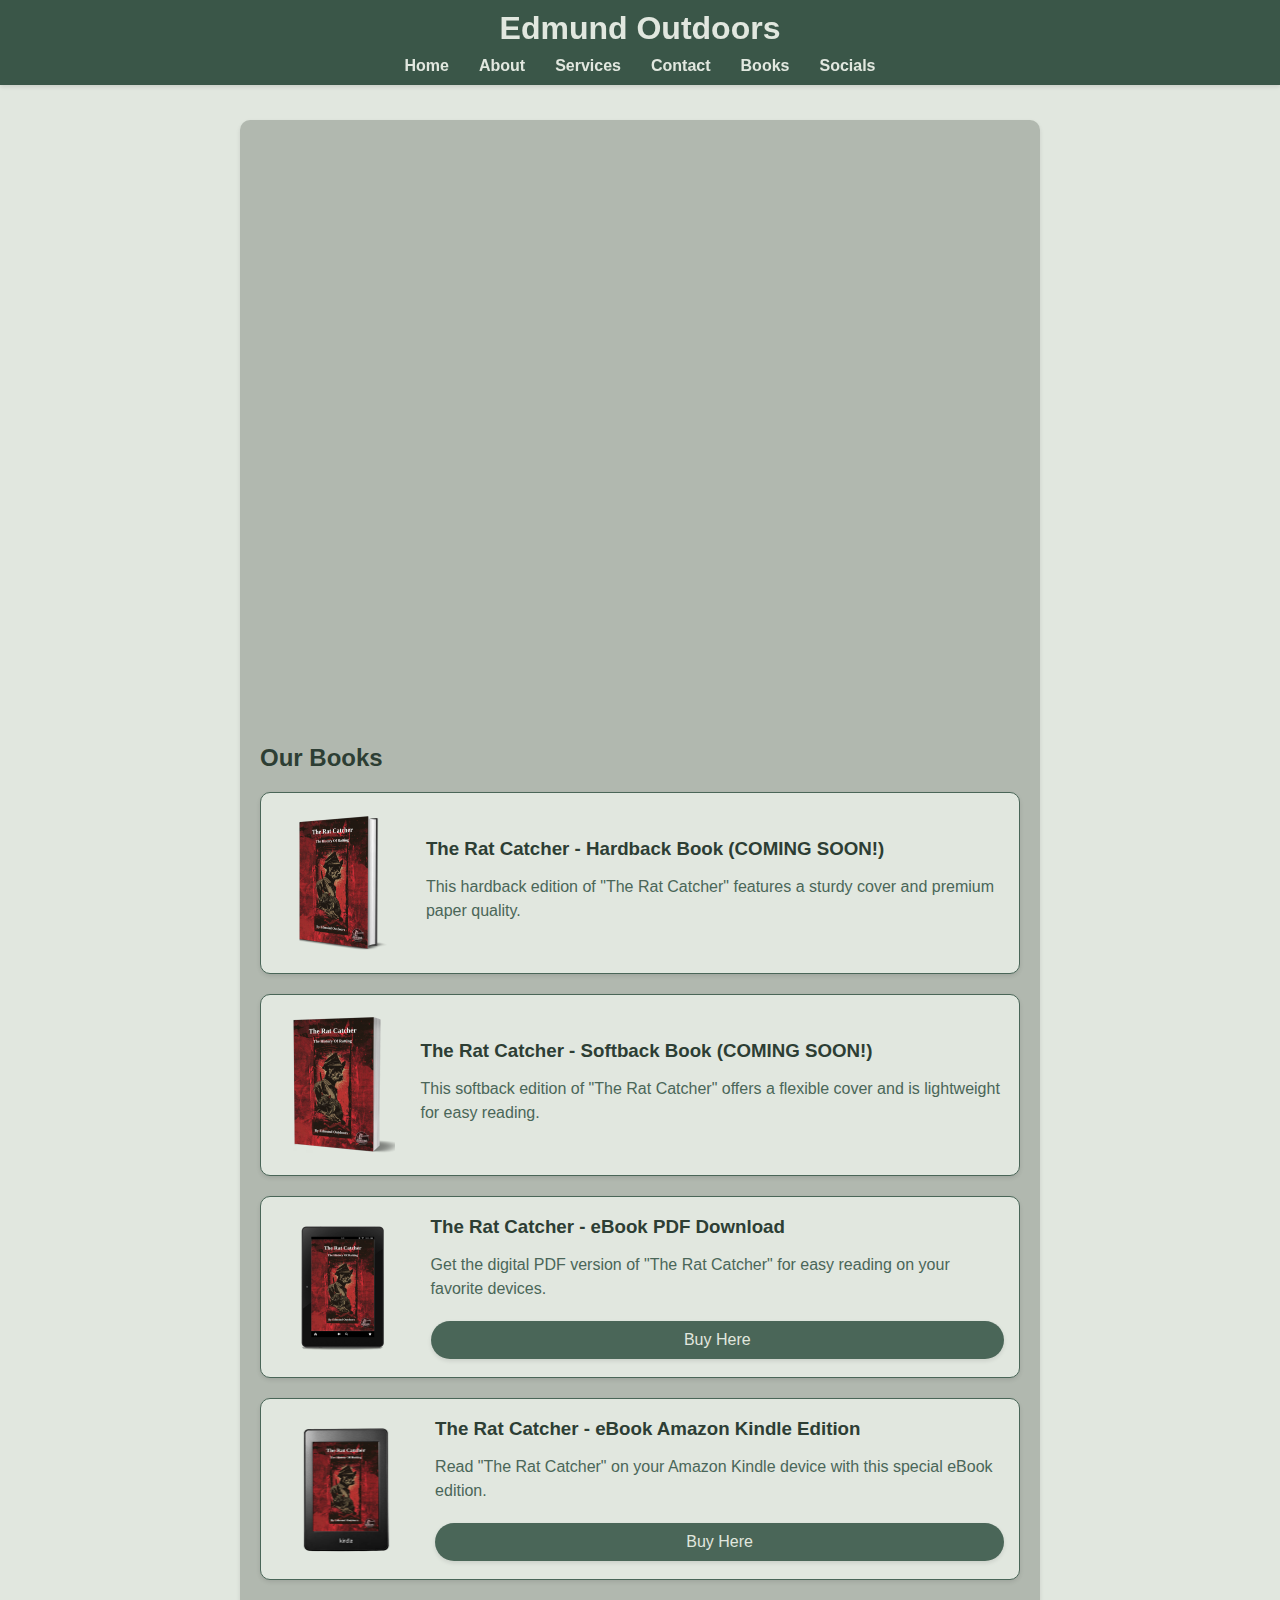
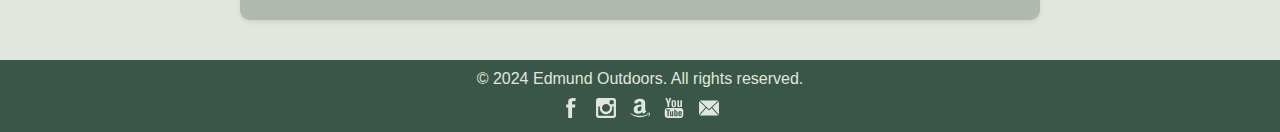
==== books.html @ 4350d2f9 "Initial commit with correct author information" ====
<!DOCTYPE html>
<html lang="en">
<head>
    <meta charset="UTF-8">
    <meta name="viewport" content="width=device-width, initial-scale=1.0">
    <title>Books - Edmund Outdoors</title>
    <link rel="stylesheet" href="styles.css">
</head>
<script>
    window.va = window.va || function () { (window.vaq = window.vaq || []).push(arguments); };
  </script>
  <script defer src="/_vercel/insights/script.js"></script>
<body>
    <header>
        <h1>Edmund Outdoors</h1>
        <nav>
            <div class="menu-icon" onclick="toggleMenu()">☰</div>
            <ul class="nav-links">
                <li><a href="index.html">Home</a></li>
                <li><a href="about.html">About</a></li>
                <li><a href="services.html">Services</a></li>
                <li><a href="contact.html">Contact</a></li>
                <li><a href="books.html" class="active">Books</a></li>
                <li><a href="socials.html">Socials</a></li>
            </ul>
        </nav>
    </header>
    <main>
        <section id="books">
            <div class="info-box">
                <iframe allowfullscreen="true" src="https://designrr.page/?id=319400&token=1254439738&h=3624" height="600" width="100%" frameborder="0"></iframe>
            </div>
            <h2>Our Books</h2>
            <div class="product">
                <img src="images/rat-catcher-hardback.png" alt="The Rat Catcher - Hardback Book">
                <div class="product-info">
                    <h3>The Rat Catcher - Hardback Book (COMING SOON!)</h3>
                    <p>This hardback edition of "The Rat Catcher" features a sturdy cover and premium paper quality.</p>
                </div>
            </div>
            <div class="product">
                <img src="images/rat-catcher-softback.png" alt="The Rat Catcher - Softback Book">
                <div class="product-info">
                    <h3>The Rat Catcher - Softback Book (COMING SOON!)</h3>
                    <p>This softback edition of "The Rat Catcher" offers a flexible cover and is lightweight for easy reading.</p>
                </div>
            </div>
            <div class="product">
                <img src="images/rat-catcher-ebook.png" alt="The Rat Catcher - eBook PDF Download">
                <div class="product-info">
                    <h3>The Rat Catcher - eBook PDF Download</h3>
                    <p>Get the digital PDF version of "The Rat Catcher" for easy reading on your favorite devices.</p>
                    <a href="https://oakvalewriter.gumroad.com/l/the-rat-catcher" class="buy-button" target="_blank">Buy Here</a>
                </div>
            </div>
            <!-- New Product Section -->
            <div class="product">
                <img src="images/kindle.png" alt="The Rat Catcher - eBook Amazon Kindle Edition">
                <div class="product-info">
                    <h3>The Rat Catcher - eBook Amazon Kindle Edition</h3>
                    <p>Read "The Rat Catcher" on your Amazon Kindle device with this special eBook edition.</p>
                    <a href="https://www.amazon.co.uk/Rat-Catcher-History-Ratting-ebook/dp/B0D5VXN4L4/ref=sr_1_1?crid=1YH4RAP2UISO7&dib=eyJ2IjoiMSJ9.[base64].WoAWYFuK9ez1sN3ykXmUFPdWHZuBW0at0JnjdfX86tE&dib_tag=se&keywords=edmund+outdoors&qid=1717738545&s=digital-text&sprefix=edmund+outdoors%2Cdigital-text%2C144&sr=1-1" class="buy-button" target="_blank">Buy Here</a>
                </div>
            </div>
        </section>
    </main>
    <footer>
        <p>&copy; 2024 Edmund Outdoors. All rights reserved.</p>
        <div class="social-icons">
            <a href="https://www.facebook.com/profile.php?id=61550856481891" target="_blank">
                <img src="icons/facebook-svgrepo-com.svg" alt="Facebook">
            </a>
            <a href="https://www.instagram.com/fur_feathers_fish/" target="_blank">
                <img src="icons/instagram-svgrepo-com.svg" alt="Instagram">
            </a>
            <a href="https://www.amazon.co.uk/s?i=digital-text&rh=p_27%3AEdmund+Outdoors&s=relevancerank&text=Edmund+Outdoors&ref=dp_byline_sr_ebooks_1" target="_blank">
                <img src="icons/amazon-svgrepo-com.svg" alt="Amazon">
            </a>
            <a href="https://www.youtube.com/@edmundoutdoors" target="_blank">
                <img src="icons/youtube-svgrepo-com.svg" alt="YouTube">
            </a>
            <a href="https://www.edmundoutdoors.com/contact.html">
                <img src="icons/mail-svgrepo-com.svg" alt="Email">
            </a>
        </div>
    </footer>
    <script src="scripts.js"></script>
</body>
</html>
---- styles.css ----
/* Basic Reset */
* {
    margin: 0;
    padding: 0;
    box-sizing: border-box;
}

/* Body Styling */
body {
    font-family: Arial, sans-serif;
    background-color: #e1e7df; /* Light dull green */
    color: #2d3e34; /* Darker dull green */
    margin: 0;
    padding: 0;
    display: flex;
    flex-direction: column;
    min-height: 100vh;
    scroll-behavior: smooth; /* Smooth scrolling */
}

/* Header Styling */
header {
    background-color: #3a5648; /* Medium dull green */
    width: 100%;
    padding: 10px 0px; /* Reduce padding */
    text-align: center;
    box-shadow: 0 2px 4px rgba(0, 0, 0, 0.1);
    position: fixed; /* Fix the header at the top */
    top: 0; /* Position it at the top */
    left: 0;
    z-index: 1000; /* Ensure it stays above other elements */
    display: flex;
    flex-direction: column;
    align-items: center;
}

header h1 {
    margin: 0;
    color: #e1e7df;
}

nav {
    display: flex;
    flex-direction: column;
    align-items: center;
}

.nav-links {
    list-style-type: none;
    padding: 0;
    margin: 10px 0 0 0;
    display: flex;
    flex-direction: row; /* Horizontal display */
}

.nav-links li {
    margin: 0 15px; /* Adjusted for horizontal spacing */
}

.nav-links li a {
    text-decoration: none;
    color: #e1e7df;
    font-weight: bold;
    transition: color 0.3s ease; /* Hover effect */
}

.nav-links li a:hover {
    color: #ff6600;
}

.menu-icon {
    display: none;
    font-size: 1.5em;
    cursor: pointer;
    color: #e1e7df; /* Same color as the header text */
    transition: transform 0.3s ease; /* Hover effect */
}

.menu-icon:hover {
    transform: rotate(90deg); /* Rotate on hover */
}

/* Mobile Styles */
@media (max-width: 600px) {
    .menu-icon {
        display: block;
    }

    .nav-links {
        display: none;
        flex-direction: column;
        position: fixed;
        top: 70px; /* Adjust based on header height */
        left: 50%;
        transform: translateX(-50%);
        width: 80%;
        background-color: #3a5648;
        border-radius: 10px;
        box-shadow: 0 2px 10px rgba(0, 0, 0, 0.3);
        z-index: 999;
        padding: 20px 0;
    }

    .nav-links li {
        text-align: center;
        padding: 10px 0;
        border-bottom: 1px solid #444;
    }

    .nav-links li:last-child {
        border-bottom: none;
    }

    .nav-links.show {
        display: flex;
    }
}

main {
    flex: 1;
    margin-top: 80px; /* Reduced margin to avoid excessive space below header */
    width: 100%;
    display: flex;
    flex-direction: column;
    align-items: center;
}

section {
    margin: 40px 0; /* Increase margin for better spacing */
    padding: 20px;
    width: 80%;
    max-width: 800px;
    background-color: #b1b8af; /* Another dull green */
    border-radius: 10px;
    box-shadow: 0 2px 4px rgba(0, 0, 0, 0.1);
    opacity: 0; /* For fade-in effect */
    transition: opacity 1s ease-out;
}

section.visible {
    opacity: 1;
}

section h2, section h3 {
    margin-top: 0;
    color: #2d3e34;
    margin-bottom: 15px; /* Add space below headings */
}

section p, section ul {
    margin: 15px 0; /* Add space above and below paragraphs and lists */
    line-height: 1.5; /* Adjust line height for better readability */
}

.ebook-image-container {
    width: 100%;
    display: flex;
    justify-content: center;
    margin: 20px 0;
}

.ebook-image-container img {
    max-width: 100%;
    height: auto;
    border-radius: 10px; /* Optional: Add rounded corners */
    box-shadow: 0 2px 4px rgba(0, 0, 0, 0.1); /* Optional: Add a subtle shadow */
    transition: transform 0.3s ease; /* Hover effect */
}

.ebook-image-container img:hover {
    transform: scale(1.05);
}

.product {
    display: flex;
    align-items: center;
    margin: 20px 0;
    padding: 15px;
    border: 1px solid #4a6658;
    border-radius: 10px;
    background-color: #e1e7df;
    box-shadow: 0 2px 4px rgba(0, 0, 0, 0.1);
}

.product img {
    width: 150px;
    height: 150px;
    object-fit: contain;
    border-radius: 10px;
    margin-right: 20px;
}

.product-info {
    display: flex;
    flex-direction: column;
}

.product-info h3 {
    margin: 0;
    color: #2d3e34;
    margin-bottom: 10px; /* Add space below product headings */
}

.product-info p {
    color: #4a6658;
    margin: 5px 0; /* Adjust spacing for product descriptions */
}

form {
    display: flex;
    flex-direction: column;
    gap: 15px;
    width: 100%;
    max-width: 500px;
    margin: 0 auto;
}

label {
    font-weight: bold;
    color: #2d3e34; /* Darker dull green */
    margin-bottom: 5px; /* Add space below labels */
}

input, textarea {
    padding: 10px;
    border: 1px solid #4a6658; /* Button green */
    border-radius: 5px; /* Slightly rounded corners */
    font-size: 1em;
    margin-bottom: 10px; /* Add space below inputs and textareas */
}

button[type="submit"], .buy-button, .contact-button {
    background-color: #4a6658; /* Button green */
    color: #e1e7df;
    border: none;
    padding: 10px 20px;
    border-radius: 20px; /* Highly rounded corners */
    cursor: pointer;
    box-shadow: 0 2px 4px rgba(0, 0, 0, 0.1);
    transition: background-color 0.3s ease;
    margin-top: 15px; /* Add some spacing above the button */
    text-decoration: none; /* Remove underline for links */
    display: inline-block;
    text-align: center;
}

button[type="submit"]:hover, .buy-button:hover, .contact-button:hover {
    background-color: #3a5648; /* Darker green on hover */
}

footer {
    background-color: #3a5648;
    width: 100%;
    padding: 10px;
    text-align: center;
    color: #e1e7df;
    position: relative;
    bottom: 0;
    left: 0;
}

/* Style for the social icons */
.social-icons {
    margin-top: 10px;
}

.social-icons a {
    display: inline-block;
    margin: 0 5px;
    width: 20px; /* Adjust size as needed */
    height: 20px; /* Adjust size as needed */
}

.social-icons img {
    width: 100%;
    height: 100%;
    fill: #e1e7df; /* Use the same color as the header button text */
    transition: fill 0.3s ease;
}

.social-icons img:hover {
    fill: #b1b8af; /* Change to another color on hover if needed */
}

.video-container {
    width: 100%; /* Adjusted to fit the parent container */
    max-width: 800px;
    margin: 20px auto;
    display: flex;
    justify-content: center;
}

.video-container iframe {
    width: 100%;
    height: 315px; /* Adjust height if needed */
    border-radius: 10px;
}

/* Social Links Section */
#social-links {
    margin: 40px 0;
    padding: 20px;
    width: 80%;
    max-width: 600px;
    background-color: #b1b8af;
    border-radius: 10px;
    box-shadow: 0 2px 4px rgba(0, 0, 0, 0.1);
    text-align: center;
}

.link-container {
    display: flex;
    flex-direction: column;
    align-items: center;
}

.social-link {
    display: flex;
    align-items: center;
    justify-content: center;
    width: 100%;
    padding: 10px;
    margin: 10px 0;
    background-color: #4a6658; /* Button green */
    border: 1px solid #4a6658;
    border-radius: 5px;
    text-decoration: none;
    color: #e1e7df;
    transition: background-color 0.3s ease;
}

.social-link img {
    width: 30px;
    height: 30px;
    margin-right: 10px;
}

.social-link span {
    font-size: 1.2em;
}

.social-link:hover {
    background-color: #3a5648; /* Darker green on hover */
}
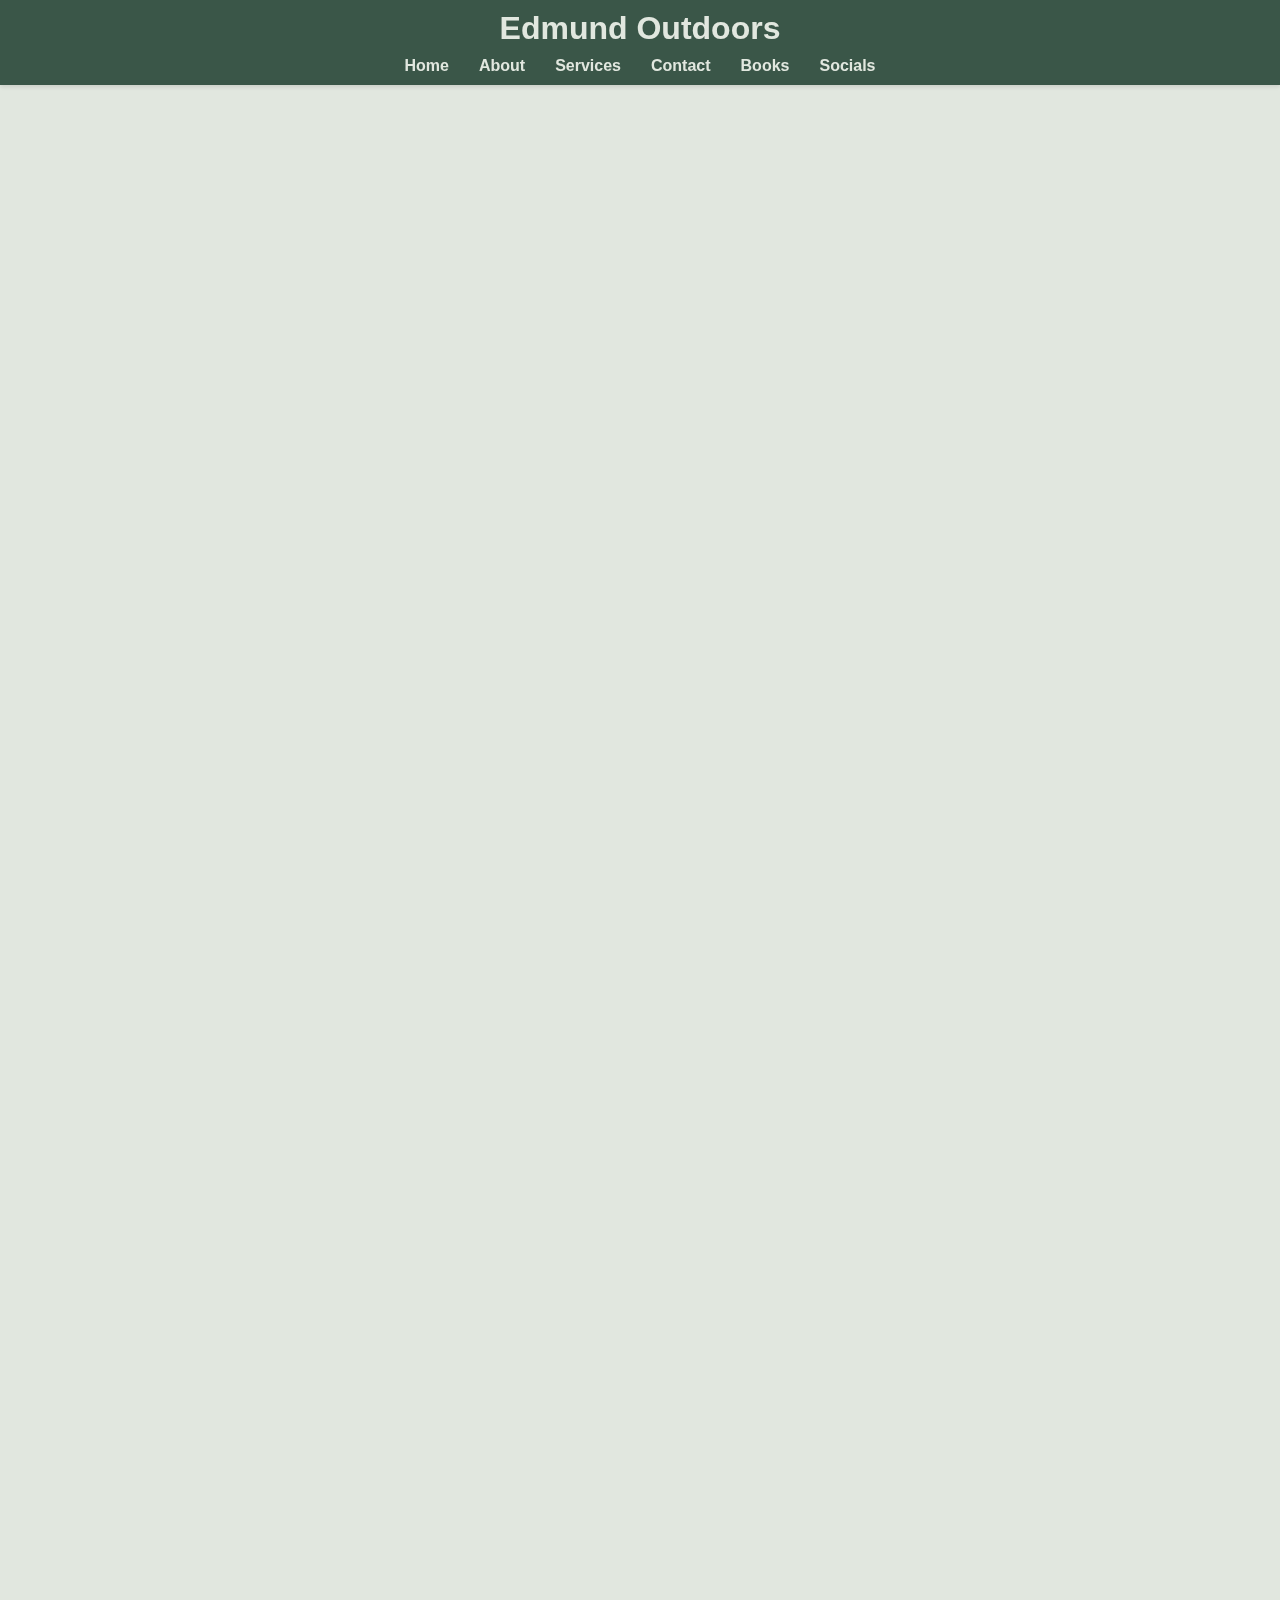
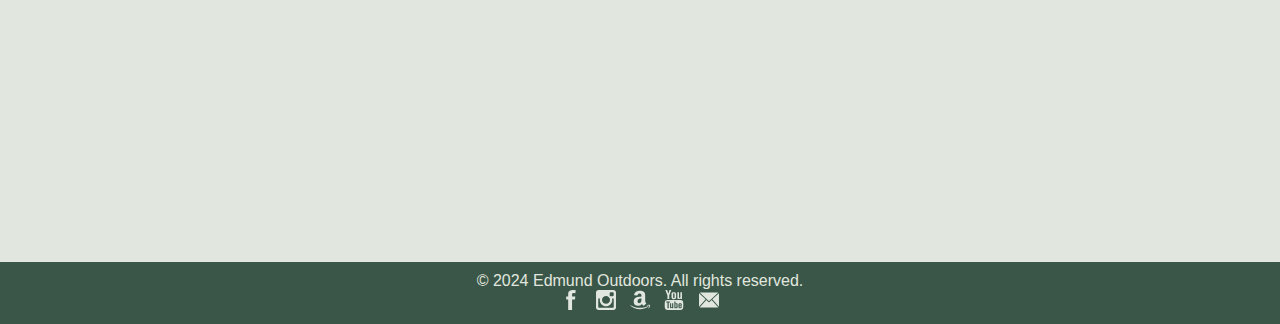
==== commit 5235913f: "Description of the changes you made" ====
--- a/books.html
+++ b/books.html
@@ -48,18 +48,26 @@
             <div class="product">
                 <img src="images/rat-catcher-ebook.png" alt="The Rat Catcher - eBook PDF Download">
                 <div class="product-info">
-                    <h3>The Rat Catcher - eBook PDF Download</h3>
+                    <h3>The Rat Catcher - Gumroad eBook PDF Download £7.99</h3>
                     <p>Get the digital PDF version of "The Rat Catcher" for easy reading on your favorite devices.</p>
                     <a href="https://oakvalewriter.gumroad.com/l/the-rat-catcher" class="buy-button" target="_blank">Buy Here</a>
                 </div>
             </div>
-            <!-- New Product Section -->
             <div class="product">
                 <img src="images/kindle.png" alt="The Rat Catcher - eBook Amazon Kindle Edition">
                 <div class="product-info">
-                    <h3>The Rat Catcher - eBook Amazon Kindle Edition</h3>
+                    <h3>The Rat Catcher - Amazon Kindle Edition eBook £7.99</h3>
                     <p>Read "The Rat Catcher" on your Amazon Kindle device with this special eBook edition.</p>
                     <a href="https://www.amazon.co.uk/Rat-Catcher-History-Ratting-ebook/dp/B0D5VXN4L4/ref=sr_1_1?crid=1YH4RAP2UISO7&dib=eyJ2IjoiMSJ9.[base64].WoAWYFuK9ez1sN3ykXmUFPdWHZuBW0at0JnjdfX86tE&dib_tag=se&keywords=edmund+outdoors&qid=1717738545&s=digital-text&sprefix=edmund+outdoors%2Cdigital-text%2C144&sr=1-1" class="buy-button" target="_blank">Buy Here</a>
+                </div>
+            </div>
+            <!-- New Product Section -->
+            <div class="product">
+                <img src="images/rat-catcher-ebook.png" alt="The Rat Catcher - Google Play eBook">
+                <div class="product-info">
+                    <h3>The Rat Catcher - Google Play eBook £7.99</h3>
+                    <p>Read "The Rat Catcher" on your Google Play Books app with this special eBook edition.</p>
+                    <a href="https://play.google.com/store/books/details/Edmund_Outdoors_The_Rat_Catcher?id=pw8LEQAAQBAJ&hl=en_GB" class="buy-button" target="_blank">Buy Here</a>
                 </div>
             </div>
         </section>
--- a/styles.css
+++ b/styles.css
@@ -42,7 +42,7 @@
 nav {
     display: flex;
     flex-direction: column;
-    align-items: center;
+    align-items: center.
 }
 
 .nav-links {
@@ -108,11 +108,11 @@
     }
 
     .nav-links li:last-child {
-        border-bottom: none;
+        border-bottom: none.
     }
 
     .nav-links.show {
-        display: flex;
+        display: flex.
     }
 }
 
@@ -138,7 +138,7 @@
 }
 
 section.visible {
-    opacity: 1;
+    opacity: 1.
 }
 
 section h2, section h3 {
@@ -156,7 +156,7 @@
     width: 100%;
     display: flex;
     justify-content: center;
-    margin: 20px 0;
+    margin: 20px 0.
 }
 
 .ebook-image-container img {
@@ -168,7 +168,7 @@
 }
 
 .ebook-image-container img:hover {
-    transform: scale(1.05);
+    transform: scale(1.05).
 }
 
 .product {
@@ -179,7 +179,7 @@
     border: 1px solid #4a6658;
     border-radius: 10px;
     background-color: #e1e7df;
-    box-shadow: 0 2px 4px rgba(0, 0, 0, 0.1);
+    box-shadow: 0 2px 4px rgba(0, 0, 0, 0.1).
 }
 
 .product img {
@@ -187,12 +187,12 @@
     height: 150px;
     object-fit: contain;
     border-radius: 10px;
-    margin-right: 20px;
+    margin-right: 20px.
 }
 
 .product-info {
     display: flex;
-    flex-direction: column;
+    flex-direction: column.
 }
 
 .product-info h3 {
@@ -212,7 +212,7 @@
     gap: 15px;
     width: 100%;
     max-width: 500px;
-    margin: 0 auto;
+    margin: 0 auto.
 }
 
 label {
@@ -241,7 +241,7 @@
     margin-top: 15px; /* Add some spacing above the button */
     text-decoration: none; /* Remove underline for links */
     display: inline-block;
-    text-align: center;
+    text-align: center.
 }
 
 button[type="submit"]:hover, .buy-button:hover, .contact-button:hover {
@@ -256,12 +256,12 @@
     color: #e1e7df;
     position: relative;
     bottom: 0;
-    left: 0;
+    left: 0.
 }
 
 /* Style for the social icons */
 .social-icons {
-    margin-top: 10px;
+    margin-top: 10px.
 }
 
 .social-icons a {
@@ -275,7 +275,7 @@
     width: 100%;
     height: 100%;
     fill: #e1e7df; /* Use the same color as the header button text */
-    transition: fill 0.3s ease;
+    transition: fill 0.3s ease.
 }
 
 .social-icons img:hover {
@@ -287,13 +287,13 @@
     max-width: 800px;
     margin: 20px auto;
     display: flex;
-    justify-content: center;
+    justify-content: center.
 }
 
 .video-container iframe {
     width: 100%;
     height: 315px; /* Adjust height if needed */
-    border-radius: 10px;
+    border-radius: 10px.
 }
 
 /* Social Links Section */
@@ -305,13 +305,13 @@
     background-color: #b1b8af;
     border-radius: 10px;
     box-shadow: 0 2px 4px rgba(0, 0, 0, 0.1);
-    text-align: center;
+    text-align: center.
 }
 
 .link-container {
     display: flex;
     flex-direction: column;
-    align-items: center;
+    align-items: center.
 }
 
 .social-link {
@@ -326,17 +326,17 @@
     border-radius: 5px;
     text-decoration: none;
     color: #e1e7df;
-    transition: background-color 0.3s ease;
+    transition: background-color 0.3s ease.
 }
 
 .social-link img {
     width: 30px;
     height: 30px;
-    margin-right: 10px;
+    margin-right: 10px.
 }
 
 .social-link span {
-    font-size: 1.2em;
+    font-size: 1.2em.
 }
 
 .social-link:hover {
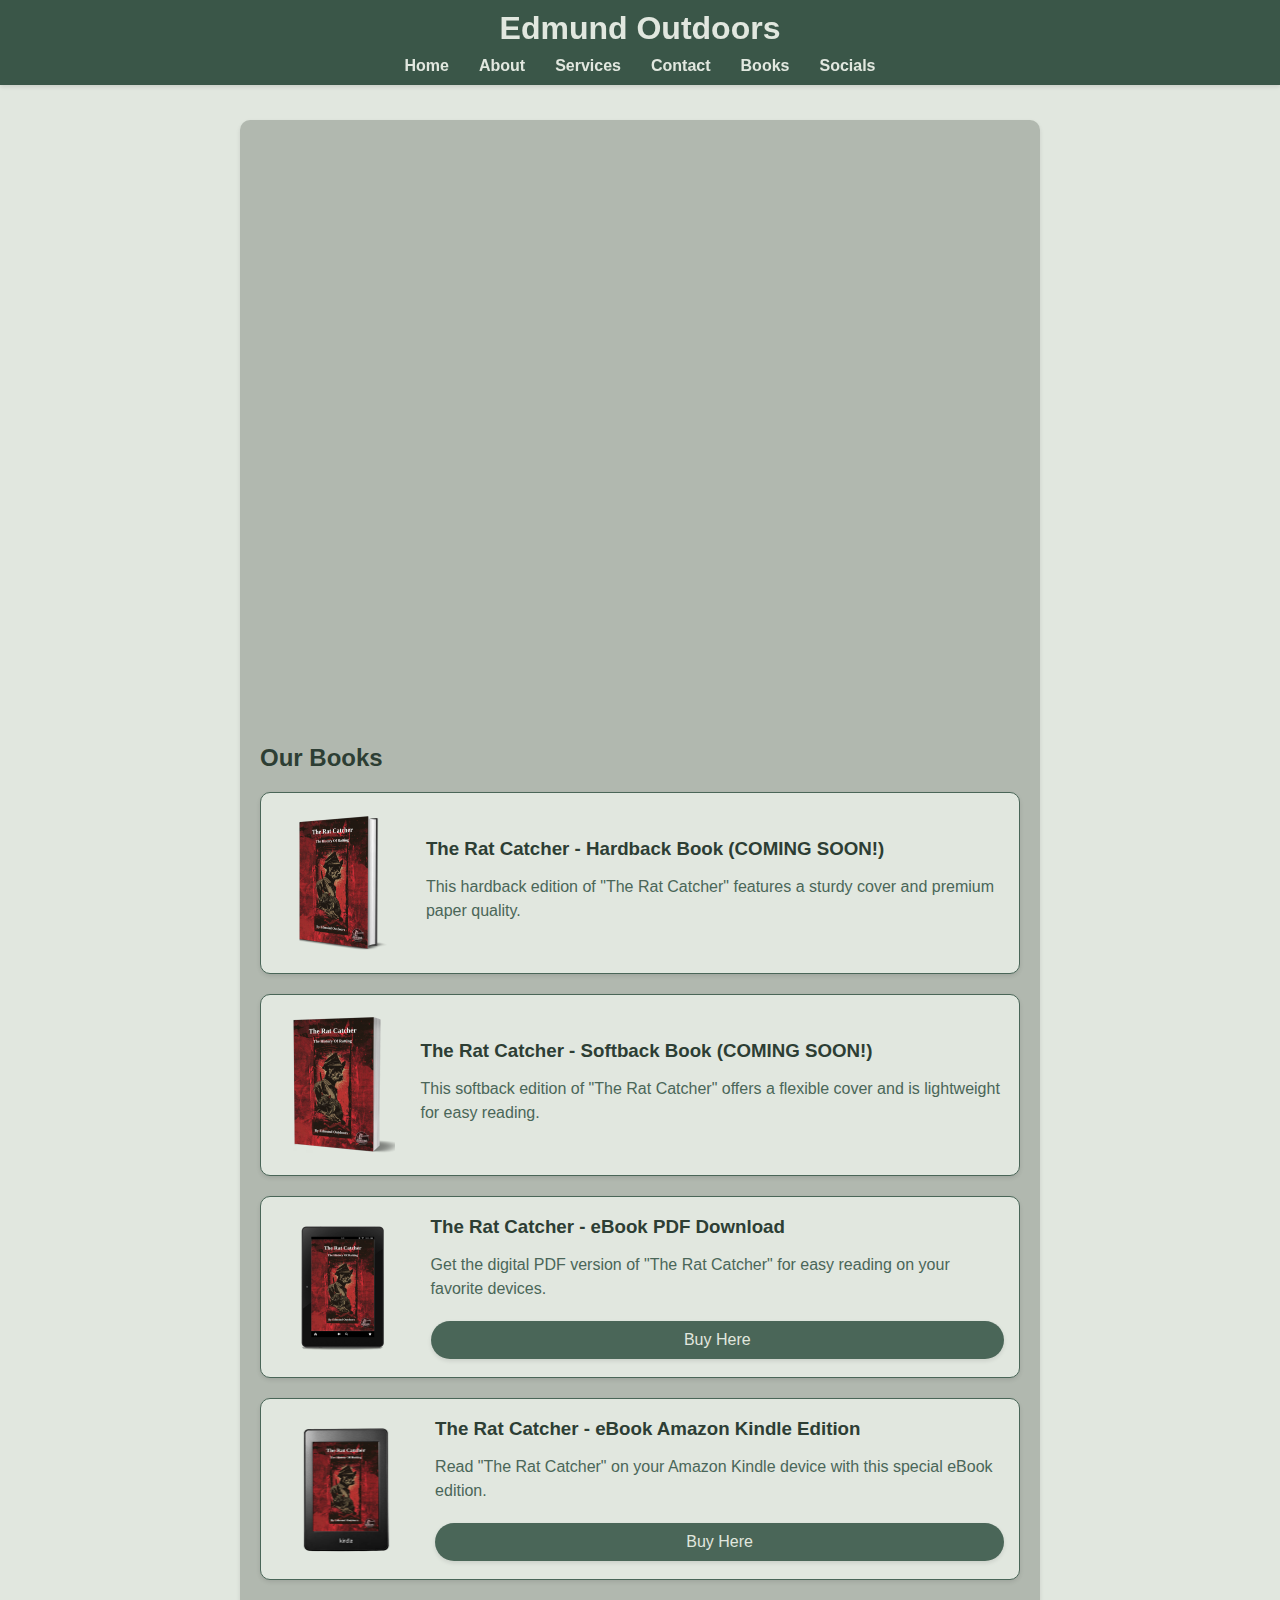
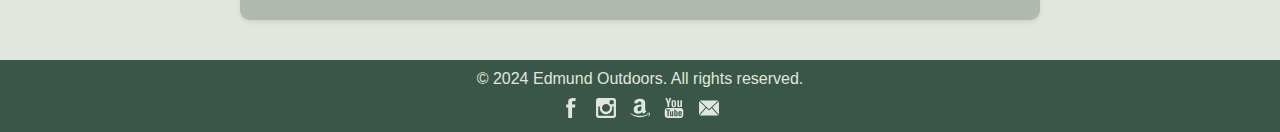
==== commit 7c6bfa57: "Description of the changes you made" ====
--- a/books.html
+++ b/books.html
@@ -48,26 +48,18 @@
             <div class="product">
                 <img src="images/rat-catcher-ebook.png" alt="The Rat Catcher - eBook PDF Download">
                 <div class="product-info">
-                    <h3>The Rat Catcher - Gumroad eBook PDF Download £7.99</h3>
+                    <h3>The Rat Catcher - eBook PDF Download</h3>
                     <p>Get the digital PDF version of "The Rat Catcher" for easy reading on your favorite devices.</p>
                     <a href="https://oakvalewriter.gumroad.com/l/the-rat-catcher" class="buy-button" target="_blank">Buy Here</a>
                 </div>
             </div>
+            <!-- New Product Section -->
             <div class="product">
                 <img src="images/kindle.png" alt="The Rat Catcher - eBook Amazon Kindle Edition">
                 <div class="product-info">
-                    <h3>The Rat Catcher - Amazon Kindle Edition eBook £7.99</h3>
+                    <h3>The Rat Catcher - eBook Amazon Kindle Edition</h3>
                     <p>Read "The Rat Catcher" on your Amazon Kindle device with this special eBook edition.</p>
                     <a href="https://www.amazon.co.uk/Rat-Catcher-History-Ratting-ebook/dp/B0D5VXN4L4/ref=sr_1_1?crid=1YH4RAP2UISO7&dib=eyJ2IjoiMSJ9.[base64].WoAWYFuK9ez1sN3ykXmUFPdWHZuBW0at0JnjdfX86tE&dib_tag=se&keywords=edmund+outdoors&qid=1717738545&s=digital-text&sprefix=edmund+outdoors%2Cdigital-text%2C144&sr=1-1" class="buy-button" target="_blank">Buy Here</a>
-                </div>
-            </div>
-            <!-- New Product Section -->
-            <div class="product">
-                <img src="images/rat-catcher-ebook.png" alt="The Rat Catcher - Google Play eBook">
-                <div class="product-info">
-                    <h3>The Rat Catcher - Google Play eBook £7.99</h3>
-                    <p>Read "The Rat Catcher" on your Google Play Books app with this special eBook edition.</p>
-                    <a href="https://play.google.com/store/books/details/Edmund_Outdoors_The_Rat_Catcher?id=pw8LEQAAQBAJ&hl=en_GB" class="buy-button" target="_blank">Buy Here</a>
                 </div>
             </div>
         </section>
--- a/styles.css
+++ b/styles.css
@@ -42,7 +42,7 @@
 nav {
     display: flex;
     flex-direction: column;
-    align-items: center.
+    align-items: center;
 }
 
 .nav-links {
@@ -108,11 +108,11 @@
     }
 
     .nav-links li:last-child {
-        border-bottom: none.
+        border-bottom: none;
     }
 
     .nav-links.show {
-        display: flex.
+        display: flex;
     }
 }
 
@@ -138,7 +138,7 @@
 }
 
 section.visible {
-    opacity: 1.
+    opacity: 1;
 }
 
 section h2, section h3 {
@@ -156,7 +156,7 @@
     width: 100%;
     display: flex;
     justify-content: center;
-    margin: 20px 0.
+    margin: 20px 0;
 }
 
 .ebook-image-container img {
@@ -168,7 +168,7 @@
 }
 
 .ebook-image-container img:hover {
-    transform: scale(1.05).
+    transform: scale(1.05);
 }
 
 .product {
@@ -179,7 +179,7 @@
     border: 1px solid #4a6658;
     border-radius: 10px;
     background-color: #e1e7df;
-    box-shadow: 0 2px 4px rgba(0, 0, 0, 0.1).
+    box-shadow: 0 2px 4px rgba(0, 0, 0, 0.1);
 }
 
 .product img {
@@ -187,12 +187,12 @@
     height: 150px;
     object-fit: contain;
     border-radius: 10px;
-    margin-right: 20px.
+    margin-right: 20px;
 }
 
 .product-info {
     display: flex;
-    flex-direction: column.
+    flex-direction: column;
 }
 
 .product-info h3 {
@@ -212,7 +212,7 @@
     gap: 15px;
     width: 100%;
     max-width: 500px;
-    margin: 0 auto.
+    margin: 0 auto;
 }
 
 label {
@@ -241,7 +241,7 @@
     margin-top: 15px; /* Add some spacing above the button */
     text-decoration: none; /* Remove underline for links */
     display: inline-block;
-    text-align: center.
+    text-align: center;
 }
 
 button[type="submit"]:hover, .buy-button:hover, .contact-button:hover {
@@ -256,12 +256,12 @@
     color: #e1e7df;
     position: relative;
     bottom: 0;
-    left: 0.
+    left: 0;
 }
 
 /* Style for the social icons */
 .social-icons {
-    margin-top: 10px.
+    margin-top: 10px;
 }
 
 .social-icons a {
@@ -275,7 +275,7 @@
     width: 100%;
     height: 100%;
     fill: #e1e7df; /* Use the same color as the header button text */
-    transition: fill 0.3s ease.
+    transition: fill 0.3s ease;
 }
 
 .social-icons img:hover {
@@ -287,13 +287,13 @@
     max-width: 800px;
     margin: 20px auto;
     display: flex;
-    justify-content: center.
+    justify-content: center;
 }
 
 .video-container iframe {
     width: 100%;
     height: 315px; /* Adjust height if needed */
-    border-radius: 10px.
+    border-radius: 10px;
 }
 
 /* Social Links Section */
@@ -305,13 +305,13 @@
     background-color: #b1b8af;
     border-radius: 10px;
     box-shadow: 0 2px 4px rgba(0, 0, 0, 0.1);
-    text-align: center.
+    text-align: center;
 }
 
 .link-container {
     display: flex;
     flex-direction: column;
-    align-items: center.
+    align-items: center;
 }
 
 .social-link {
@@ -326,17 +326,17 @@
     border-radius: 5px;
     text-decoration: none;
     color: #e1e7df;
-    transition: background-color 0.3s ease.
+    transition: background-color 0.3s ease;
 }
 
 .social-link img {
     width: 30px;
     height: 30px;
-    margin-right: 10px.
+    margin-right: 10px;
 }
 
 .social-link span {
-    font-size: 1.2em.
+    font-size: 1.2em;
 }
 
 .social-link:hover {
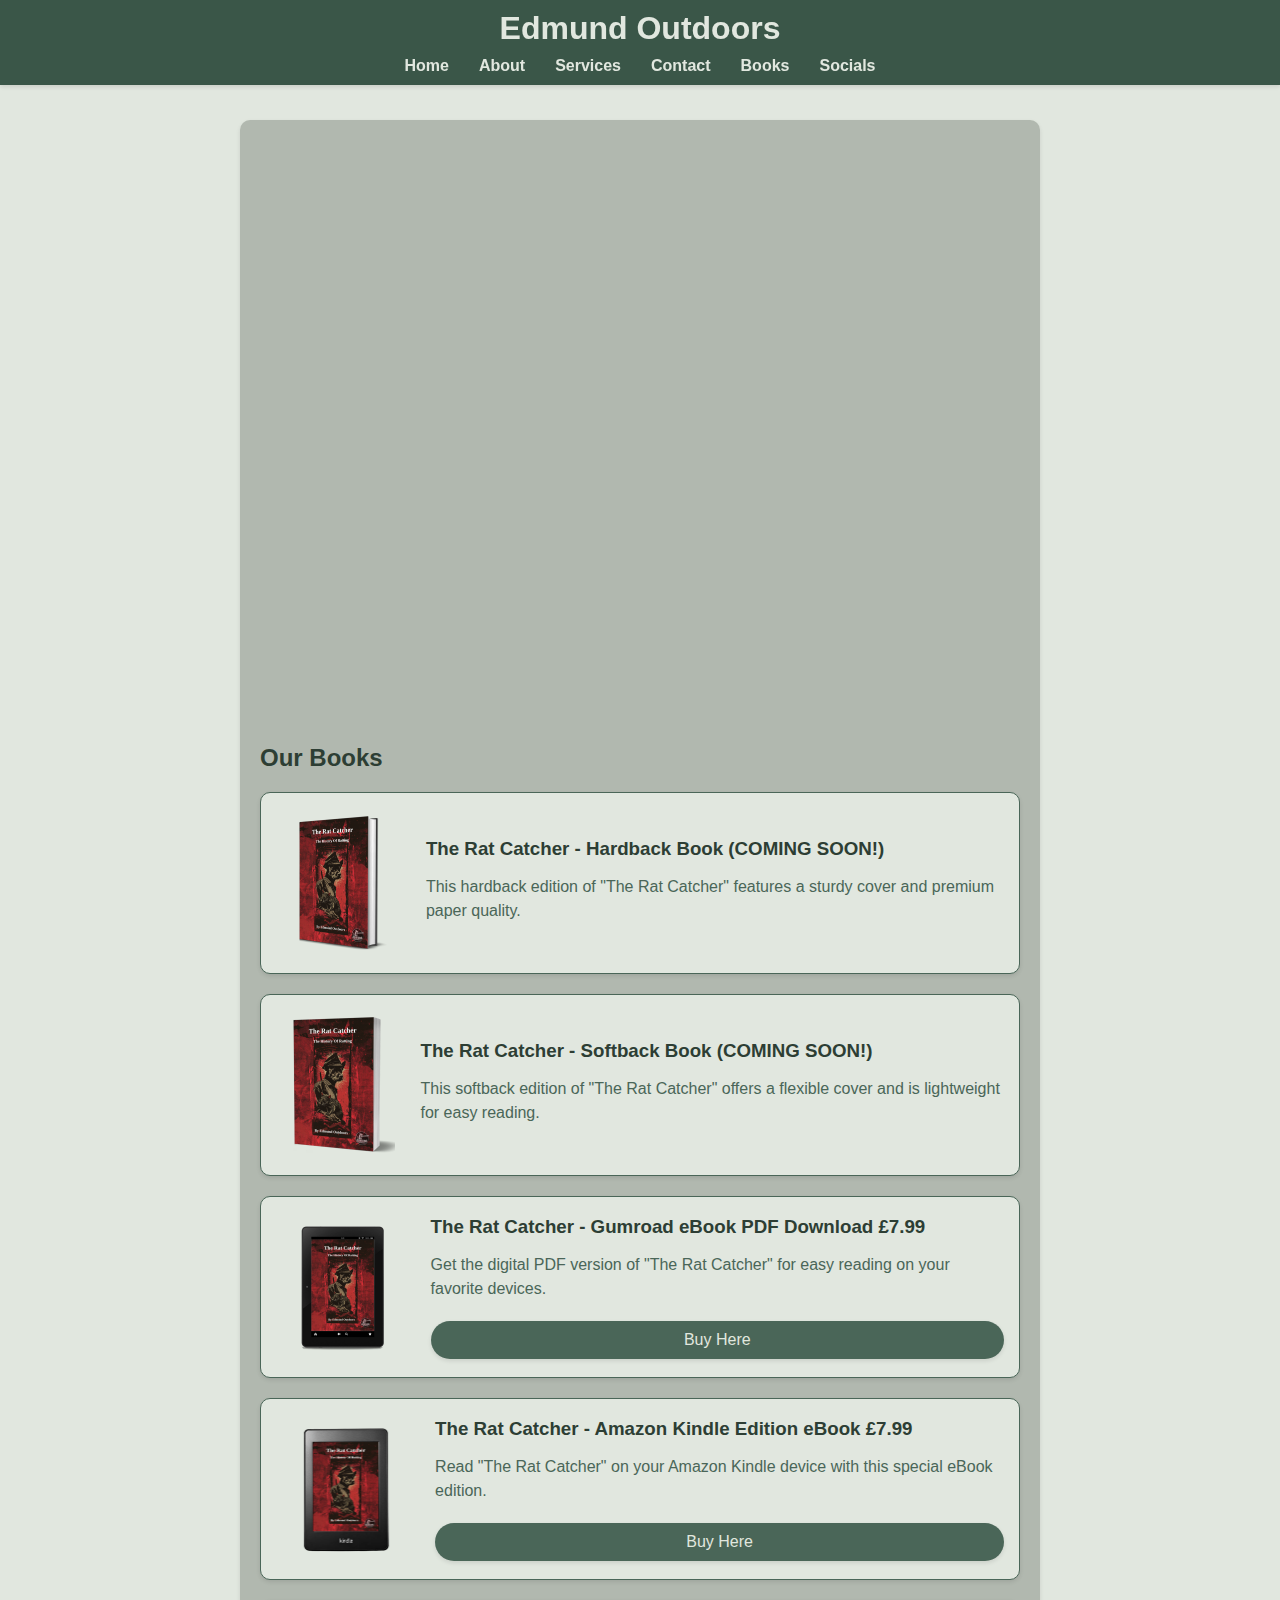
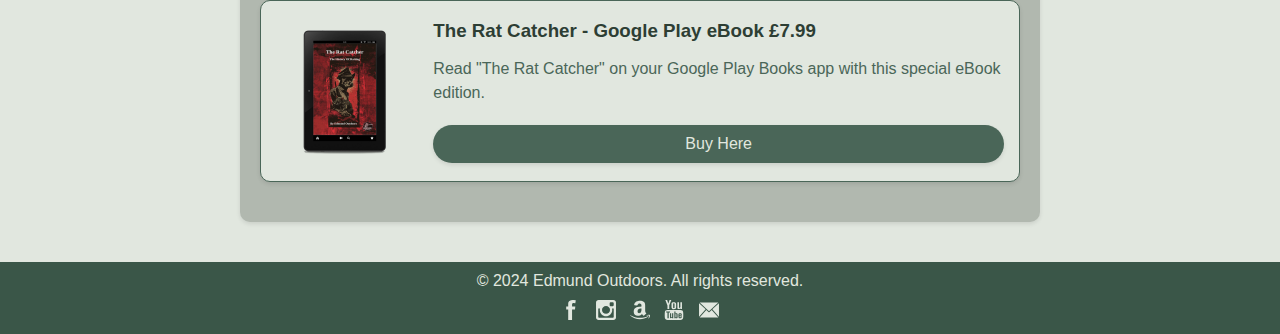
==== commit bb2f0702: "Fixed CSS issues and added new product to books page" ====
--- a/books.html
+++ b/books.html
@@ -5,11 +5,8 @@
     <meta name="viewport" content="width=device-width, initial-scale=1.0">
     <title>Books - Edmund Outdoors</title>
     <link rel="stylesheet" href="styles.css">
+    <script defer src="scripts.js"></script>
 </head>
-<script>
-    window.va = window.va || function () { (window.vaq = window.vaq || []).push(arguments); };
-  </script>
-  <script defer src="/_vercel/insights/script.js"></script>
 <body>
     <header>
         <h1>Edmund Outdoors</h1>
@@ -26,7 +23,7 @@
         </nav>
     </header>
     <main>
-        <section id="books">
+        <section id="books" class="visible">
             <div class="info-box">
                 <iframe allowfullscreen="true" src="https://designrr.page/?id=319400&token=1254439738&h=3624" height="600" width="100%" frameborder="0"></iframe>
             </div>
@@ -48,18 +45,26 @@
             <div class="product">
                 <img src="images/rat-catcher-ebook.png" alt="The Rat Catcher - eBook PDF Download">
                 <div class="product-info">
-                    <h3>The Rat Catcher - eBook PDF Download</h3>
+                    <h3>The Rat Catcher - Gumroad eBook PDF Download £7.99</h3>
                     <p>Get the digital PDF version of "The Rat Catcher" for easy reading on your favorite devices.</p>
                     <a href="https://oakvalewriter.gumroad.com/l/the-rat-catcher" class="buy-button" target="_blank">Buy Here</a>
                 </div>
             </div>
-            <!-- New Product Section -->
             <div class="product">
                 <img src="images/kindle.png" alt="The Rat Catcher - eBook Amazon Kindle Edition">
                 <div class="product-info">
-                    <h3>The Rat Catcher - eBook Amazon Kindle Edition</h3>
+                    <h3>The Rat Catcher - Amazon Kindle Edition eBook £7.99</h3>
                     <p>Read "The Rat Catcher" on your Amazon Kindle device with this special eBook edition.</p>
                     <a href="https://www.amazon.co.uk/Rat-Catcher-History-Ratting-ebook/dp/B0D5VXN4L4/ref=sr_1_1?crid=1YH4RAP2UISO7&dib=eyJ2IjoiMSJ9.[base64].WoAWYFuK9ez1sN3ykXmUFPdWHZuBW0at0JnjdfX86tE&dib_tag=se&keywords=edmund+outdoors&qid=1717738545&s=digital-text&sprefix=edmund+outdoors%2Cdigital-text%2C144&sr=1-1" class="buy-button" target="_blank">Buy Here</a>
+                </div>
+            </div>
+            <!-- New Product Section -->
+            <div class="product">
+                <img src="images/rat-catcher-ebook.png" alt="The Rat Catcher - Google Play eBook">
+                <div class="product-info">
+                    <h3>The Rat Catcher - Google Play eBook £7.99</h3>
+                    <p>Read "The Rat Catcher" on your Google Play Books app with this special eBook edition.</p>
+                    <a href="https://play.google.com/store/books/details/Edmund_Outdoors_The_Rat_Catcher?id=pw8LEQAAQBAJ&hl=en_GB" class="buy-button" target="_blank">Buy Here</a>
                 </div>
             </div>
         </section>
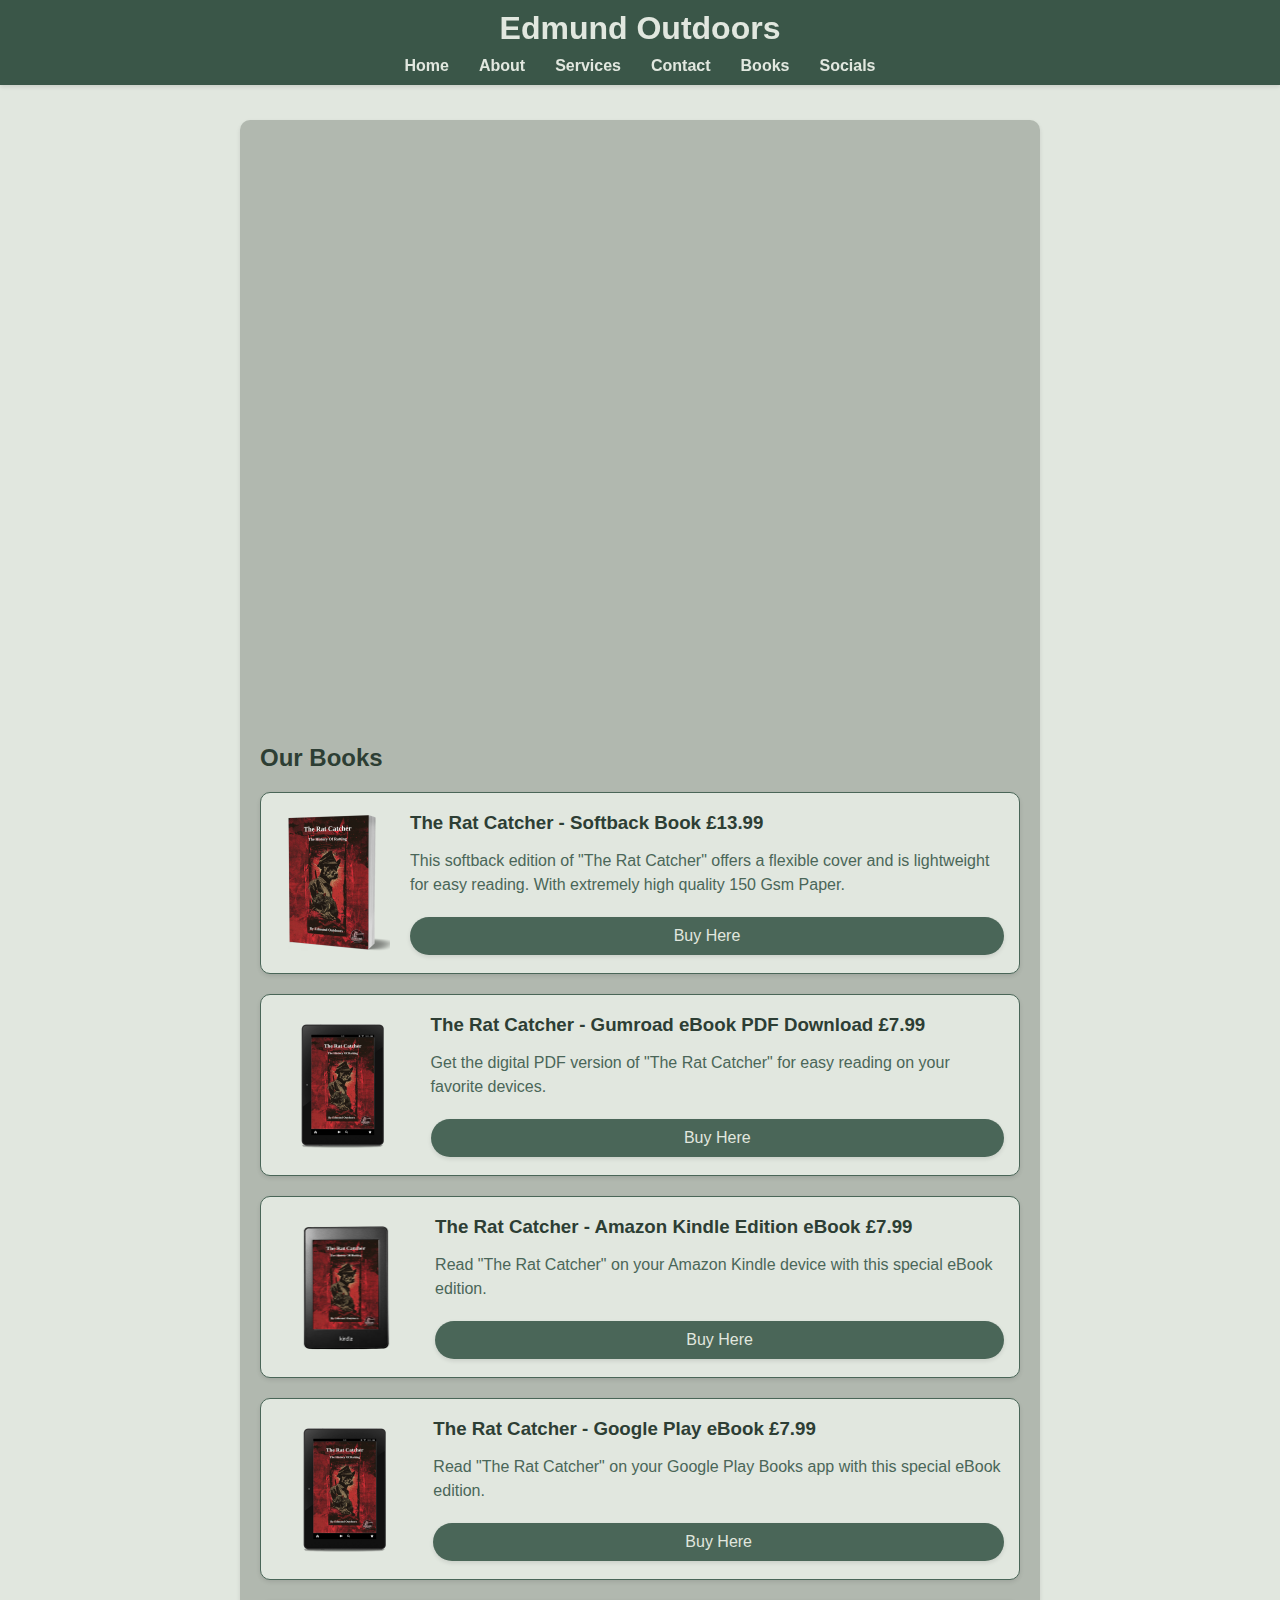
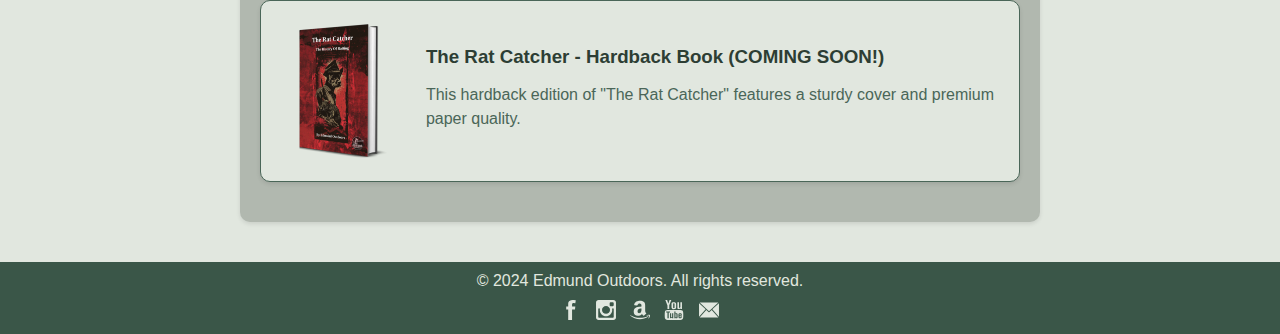
==== commit b78afcca: "Updated Books page with new softback book details and reordered products" ====
--- a/books.html
+++ b/books.html
@@ -29,17 +29,11 @@
             </div>
             <h2>Our Books</h2>
             <div class="product">
-                <img src="images/rat-catcher-hardback.png" alt="The Rat Catcher - Hardback Book">
-                <div class="product-info">
-                    <h3>The Rat Catcher - Hardback Book (COMING SOON!)</h3>
-                    <p>This hardback edition of "The Rat Catcher" features a sturdy cover and premium paper quality.</p>
-                </div>
-            </div>
-            <div class="product">
                 <img src="images/rat-catcher-softback.png" alt="The Rat Catcher - Softback Book">
                 <div class="product-info">
-                    <h3>The Rat Catcher - Softback Book (COMING SOON!)</h3>
-                    <p>This softback edition of "The Rat Catcher" offers a flexible cover and is lightweight for easy reading.</p>
+                    <h3>The Rat Catcher - Softback Book £13.99</h3>
+                    <p>This softback edition of "The Rat Catcher" offers a flexible cover and is lightweight for easy reading. With extremely high quality 150 Gsm Paper.</p>
+                    <a href="https://www.thegreatbritishbookshop.co.uk/products/the-rat-catcher-the-history-of-ratting?_pos=3&_sid=5461f73cb&_ss=r" class="buy-button" target="_blank">Buy Here</a>
                 </div>
             </div>
             <div class="product">
@@ -58,13 +52,19 @@
                     <a href="https://www.amazon.co.uk/Rat-Catcher-History-Ratting-ebook/dp/B0D5VXN4L4/ref=sr_1_1?crid=1YH4RAP2UISO7&dib=eyJ2IjoiMSJ9.[base64].WoAWYFuK9ez1sN3ykXmUFPdWHZuBW0at0JnjdfX86tE&dib_tag=se&keywords=edmund+outdoors&qid=1717738545&s=digital-text&sprefix=edmund+outdoors%2Cdigital-text%2C144&sr=1-1" class="buy-button" target="_blank">Buy Here</a>
                 </div>
             </div>
-            <!-- New Product Section -->
             <div class="product">
                 <img src="images/rat-catcher-ebook.png" alt="The Rat Catcher - Google Play eBook">
                 <div class="product-info">
                     <h3>The Rat Catcher - Google Play eBook £7.99</h3>
                     <p>Read "The Rat Catcher" on your Google Play Books app with this special eBook edition.</p>
                     <a href="https://play.google.com/store/books/details/Edmund_Outdoors_The_Rat_Catcher?id=pw8LEQAAQBAJ&hl=en_GB" class="buy-button" target="_blank">Buy Here</a>
+                </div>
+            </div>
+            <div class="product">
+                <img src="images/rat-catcher-hardback.png" alt="The Rat Catcher - Hardback Book">
+                <div class="product-info">
+                    <h3>The Rat Catcher - Hardback Book (COMING SOON!)</h3>
+                    <p>This hardback edition of "The Rat Catcher" features a sturdy cover and premium paper quality.</p>
                 </div>
             </div>
         </section>
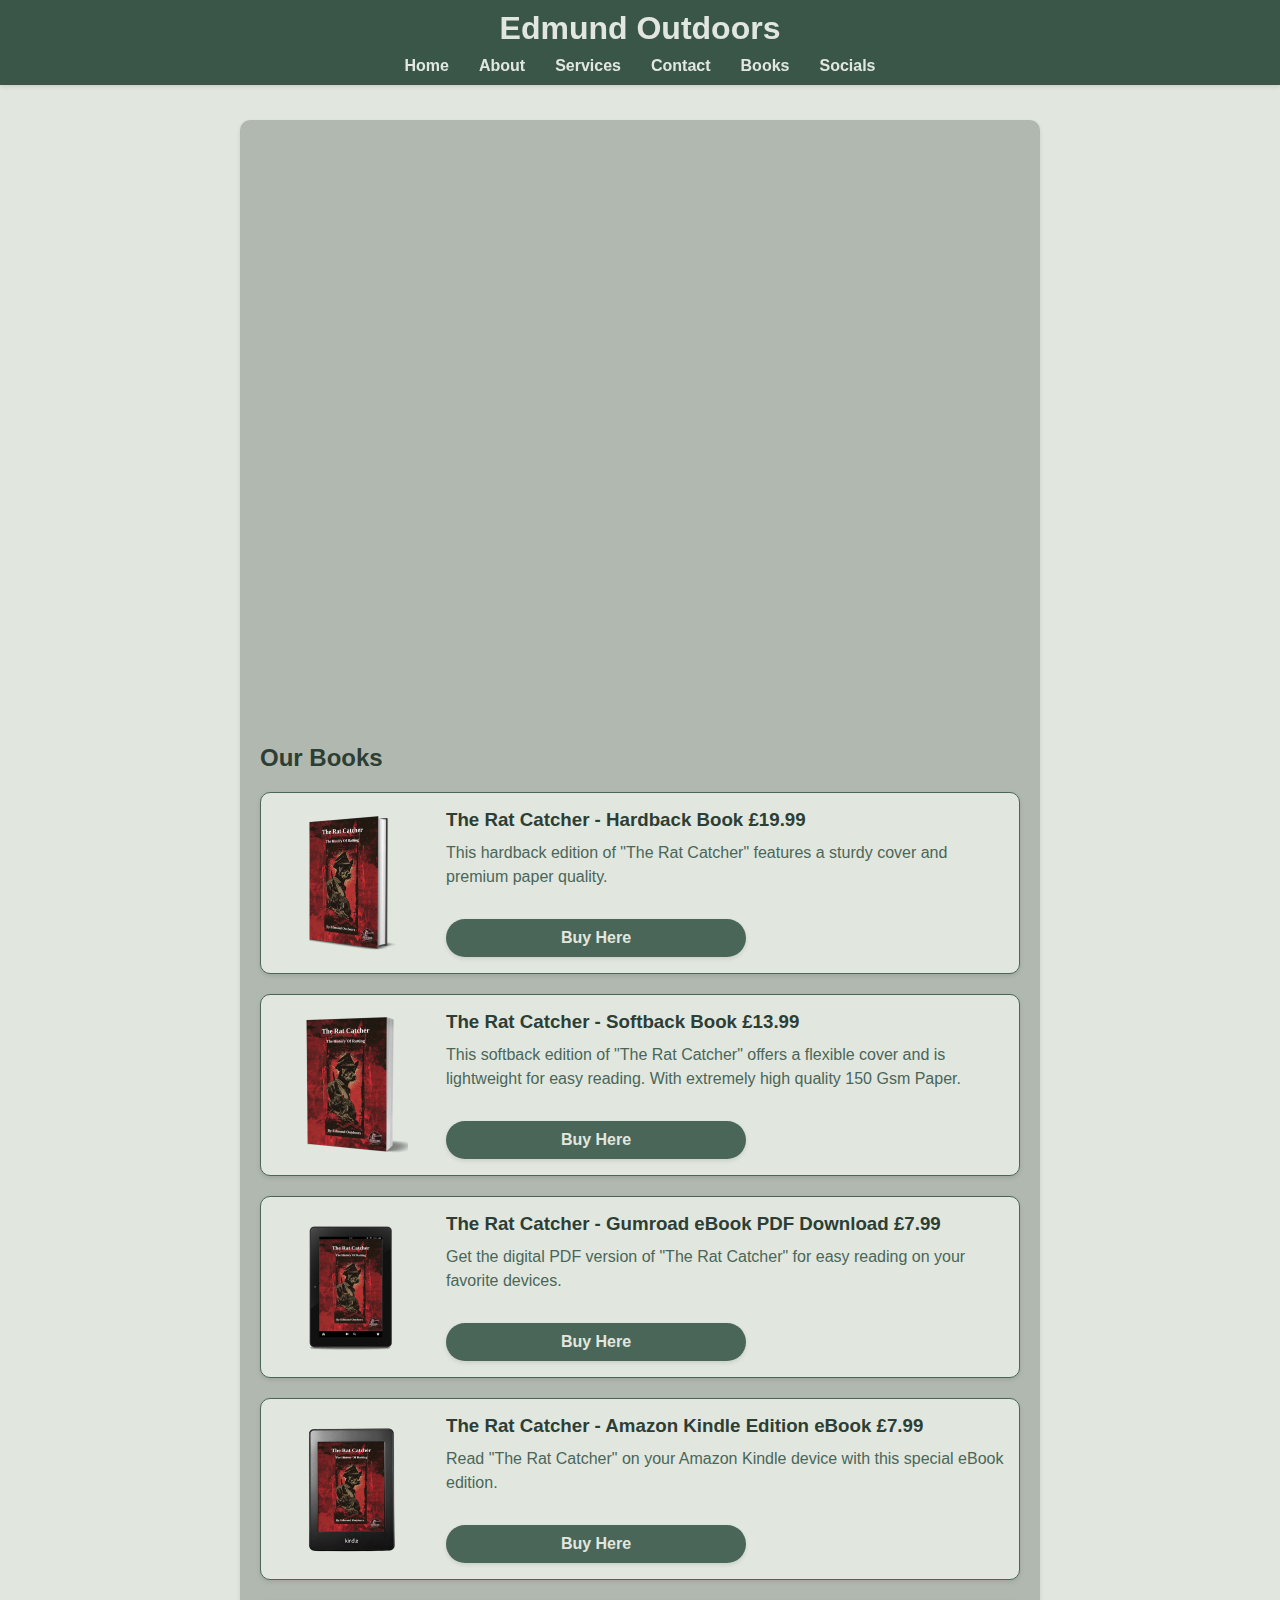
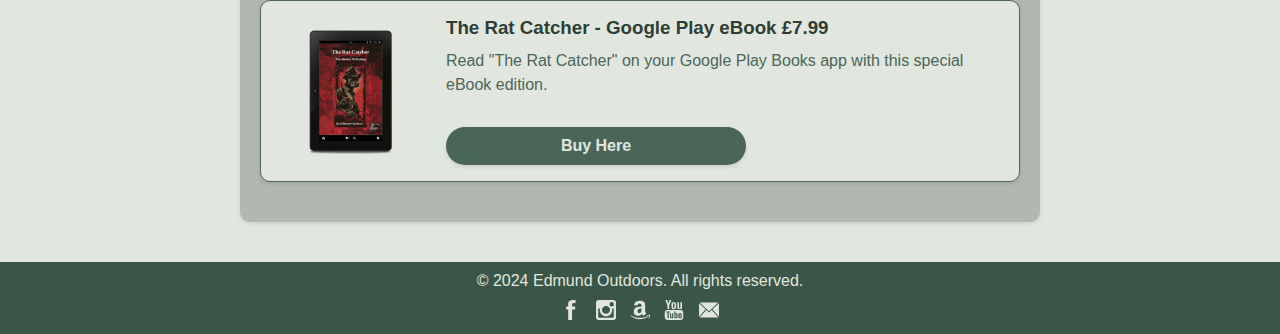
==== commit 584009eb: "Updated Books page with hardback book price and link" ====
--- a/books.html
+++ b/books.html
@@ -28,6 +28,17 @@
                 <iframe allowfullscreen="true" src="https://designrr.page/?id=319400&token=1254439738&h=3624" height="600" width="100%" frameborder="0"></iframe>
             </div>
             <h2>Our Books</h2>
+
+            <!-- Hardback Book at the Top -->
+            <div class="product">
+                <img src="images/rat-catcher-hardback.png" alt="The Rat Catcher - Hardback Book">
+                <div class="product-info">
+                    <h3>The Rat Catcher - Hardback Book £19.99</h3>
+                    <p>This hardback edition of "The Rat Catcher" features a sturdy cover and premium paper quality.</p>
+                    <a href="https://www.thegreatbritishbookshop.co.uk/products/the-rat-catcher-the-history-of-ratting-1" class="buy-button" target="_blank">Buy Here</a>
+                </div>
+            </div>
+
             <div class="product">
                 <img src="images/rat-catcher-softback.png" alt="The Rat Catcher - Softback Book">
                 <div class="product-info">
@@ -36,6 +47,7 @@
                     <a href="https://www.thegreatbritishbookshop.co.uk/products/the-rat-catcher-the-history-of-ratting?_pos=3&_sid=5461f73cb&_ss=r" class="buy-button" target="_blank">Buy Here</a>
                 </div>
             </div>
+
             <div class="product">
                 <img src="images/rat-catcher-ebook.png" alt="The Rat Catcher - eBook PDF Download">
                 <div class="product-info">
@@ -44,6 +56,7 @@
                     <a href="https://oakvalewriter.gumroad.com/l/the-rat-catcher" class="buy-button" target="_blank">Buy Here</a>
                 </div>
             </div>
+
             <div class="product">
                 <img src="images/kindle.png" alt="The Rat Catcher - eBook Amazon Kindle Edition">
                 <div class="product-info">
@@ -52,19 +65,13 @@
                     <a href="https://www.amazon.co.uk/Rat-Catcher-History-Ratting-ebook/dp/B0D5VXN4L4/ref=sr_1_1?crid=1YH4RAP2UISO7&dib=eyJ2IjoiMSJ9.[base64].WoAWYFuK9ez1sN3ykXmUFPdWHZuBW0at0JnjdfX86tE&dib_tag=se&keywords=edmund+outdoors&qid=1717738545&s=digital-text&sprefix=edmund+outdoors%2Cdigital-text%2C144&sr=1-1" class="buy-button" target="_blank">Buy Here</a>
                 </div>
             </div>
+
             <div class="product">
                 <img src="images/rat-catcher-ebook.png" alt="The Rat Catcher - Google Play eBook">
                 <div class="product-info">
                     <h3>The Rat Catcher - Google Play eBook £7.99</h3>
                     <p>Read "The Rat Catcher" on your Google Play Books app with this special eBook edition.</p>
                     <a href="https://play.google.com/store/books/details/Edmund_Outdoors_The_Rat_Catcher?id=pw8LEQAAQBAJ&hl=en_GB" class="buy-button" target="_blank">Buy Here</a>
-                </div>
-            </div>
-            <div class="product">
-                <img src="images/rat-catcher-hardback.png" alt="The Rat Catcher - Hardback Book">
-                <div class="product-info">
-                    <h3>The Rat Catcher - Hardback Book (COMING SOON!)</h3>
-                    <p>This hardback edition of "The Rat Catcher" features a sturdy cover and premium paper quality.</p>
                 </div>
             </div>
         </section>
--- a/styles.css
+++ b/styles.css
@@ -80,7 +80,7 @@
     transform: rotate(90deg); /* Rotate on hover */
 }
 
-/* Mobile Styles */
+/* Mobile Styles - Navigation */
 @media (max-width: 600px) {
     .menu-icon {
         display: block;
@@ -173,7 +173,7 @@
 
 .product {
     display: flex;
-    align-items: center;
+    align-items: center; /* Vertically align image and text */
     margin: 20px 0;
     padding: 15px;
     border: 1px solid #4a6658;
@@ -184,26 +184,49 @@
 
 .product img {
     width: 150px;
-    height: 150px;
-    object-fit: contain;
+    height: 150px; /* Ensure all images are square */
+    object-fit: contain; /* Ensure the entire image fits without cropping */
     border-radius: 10px;
     margin-right: 20px;
 }
 
 .product-info {
-    display: flex;
-    flex-direction: column;
+    flex: 1;
+    display: flex;
+    flex-direction: column;
+    justify-content: space-between; /* Space out text and button */
+    padding-left: 0; /* Align text with image */
 }
 
 .product-info h3 {
     margin: 0;
     color: #2d3e34;
-    margin-bottom: 10px; /* Add space below product headings */
+    margin-bottom: 10px; /* Space below product title */
+    line-height: 1.2;
 }
 
 .product-info p {
     color: #4a6658;
-    margin: 5px 0; /* Adjust spacing for product descriptions */
+    margin: 0 0 15px 0; /* Add space below description */
+    flex-grow: 1; /* Allows the description to take up available space */
+    line-height: 1.5;
+}
+
+.product-info .buy-button {
+    background-color: #4a6658; /* Button green */
+    color: #e1e7df;
+    border: none;
+    padding: 10px 20px;
+    border-radius: 20px; /* Highly rounded corners */
+    cursor: pointer;
+    box-shadow: 0 2px 4px rgba(0, 0, 0, 0.1);
+    transition: background-color 0.3s ease;
+    text-decoration: none; /* Remove underline for links */
+    align-self: flex-start; /* Align button to the left */
+}
+
+.product-info .buy-button:hover {
+    background-color: #3a5648; /* Darker green on hover */
 }
 
 form {
@@ -233,19 +256,54 @@
     background-color: #4a6658; /* Button green */
     color: #e1e7df;
     border: none;
-    padding: 10px 20px;
-    border-radius: 20px; /* Highly rounded corners */
+    padding: 12px 24px; /* Adjusted padding for a better look */
+    border-radius: 25px; /* Highly rounded corners for a more modern look */
     cursor: pointer;
-    box-shadow: 0 2px 4px rgba(0, 0, 0, 0.1);
-    transition: background-color 0.3s ease;
-    margin-top: 15px; /* Add some spacing above the button */
-    text-decoration: none; /* Remove underline for links */
+    font-size: 16px; /* Font size for the button text */
+    font-weight: bold; /* Make the button text bold */
+    box-shadow: 0 2px 4px rgba(0, 0, 0, 0.1); /* Subtle shadow for depth */
+    transition: background-color 0.3s ease, transform 0.2s ease; /* Smooth transitions */
+    margin-top: 15px; /* Space above the button */
     display: inline-block;
     text-align: center;
+    width: 100%; /* Ensure the button is full width on mobile */
+    max-width: 300px; /* Limit the button width on larger screens */
 }
 
 button[type="submit"]:hover, .buy-button:hover, .contact-button:hover {
     background-color: #3a5648; /* Darker green on hover */
+    transform: translateY(-2px); /* Slight lift effect on hover */
+}
+
+button[type="submit"]:active, .buy-button:active, .contact-button:active {
+    transform: translateY(0); /* Button returns to original position when clicked */
+}
+
+/* See All Books Button Styling */
+.see-all-books-button {
+    background-color: #4a6658; /* Button green */
+    color: #e1e7df; /* Light dull green */
+    border: none;
+    padding: 12px 24px; /* Adjusted padding for a better look */
+    border-radius: 25px; /* Highly rounded corners for a more modern look */
+    cursor: pointer;
+    font-size: 16px; /* Font size for the button text */
+    font-weight: bold; /* Make the button text bold */
+    box-shadow: 0 2px 4px rgba(0, 0, 0, 0.1); /* Subtle shadow for depth */
+    transition: background-color 0.3s ease, transform 0.2s ease; /* Smooth transitions */
+    margin-top: 20px; /* Space above the button */
+    display: inline-block;
+    text-align: center;
+    text-decoration: none; /* Remove underline for links */
+}
+
+.see-all-books-button:hover {
+    background-color: #3a5648; /* Darker green on hover */
+    transform: translateY(-2px); /* Slight lift effect on hover */
+}
+
+.see-all-books-button:active {
+    transform: translateY(0); /* Button returns to original position when clicked */
 }
 
 footer {
@@ -342,3 +400,39 @@
 .social-link:hover {
     background-color: #3a5648; /* Darker green on hover */
 }
+
+/* Mobile Styles - Flexbox Layout Adjustments */
+@media (max-width: 600px) {
+    .product {
+        flex-direction: column; /* Stack image and text vertically */
+        align-items: flex-start; /* Align items to the start */
+        text-align: center; /* Center text for a better appearance */
+    }
+
+    .product img {
+        width: 100%; /* Make the image take up the full width of the container */
+        height: auto; /* Maintain aspect ratio */
+        margin-right: 0; /* Remove right margin */
+        margin-bottom: 15px; /* Add some space below the image */
+    }
+
+    .product-info {
+        padding-left: 0; /* Remove padding to align text with image */
+        text-align: left; /* Align text to the left */
+    }
+
+    .product-info h3 {
+        font-size: 18px; /* Slightly increase font size for better readability */
+        margin-bottom: 10px; /* Space below the product title */
+    }
+
+    .product-info p {
+        font-size: 14px; /* Adjust the font size for better readability on small screens */
+        margin-bottom: 15px; /* Space below the description */
+    }
+
+    .product-info .buy-button {
+        width: 100%; /* Make the button take up the full width on mobile */
+        max-width: none; /* Remove max-width to allow full-width buttons */
+    }
+}
